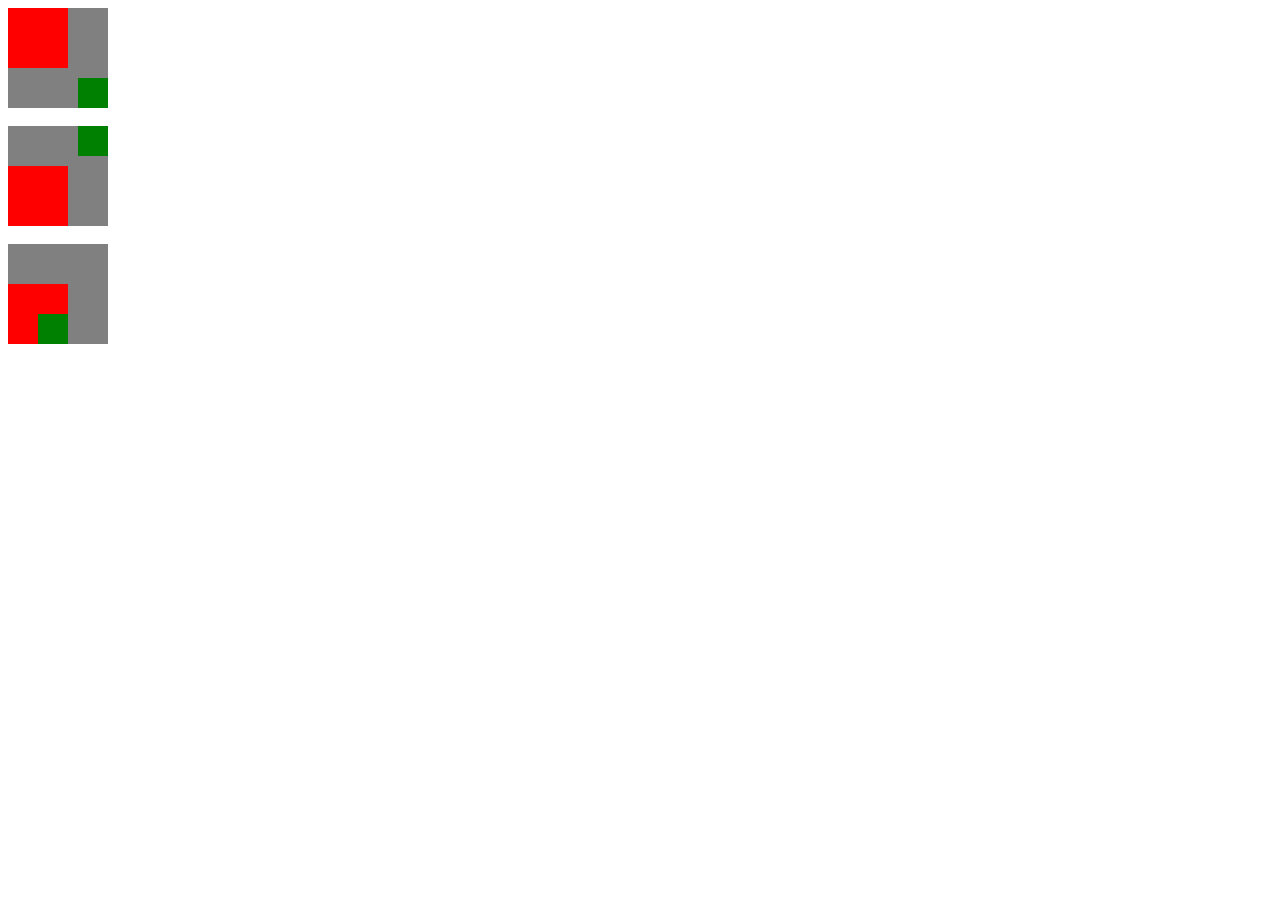
==== eje2.html @ cb555289 "clase 9 terminada" ====
<!DOCTYPE html>
<html lang="en">
<head>
    <meta charset="UTF-8">
    <meta name="viewport" content="width=device-width, initial-scale=1.0">
    <title>Document</title>
    <link rel="stylesheet" href="eje2.css">
</head>
<body>
    <div class="cajaGris relative">
        <div class="cajaVerde verde1"></div>
        <div class="cajaRoja rojo1"></div>
    </div>
    <br>
    <div class="cajaGris relative">
        <div class="cajaVerde verde2"></div>
        <div class="cajaRoja rojo2"></div>
    </div>
    <br>
    <div class="cajaGris relative">
        <div class="cajaRoja rojo3">
            <div class="cajaVerde verde3"></div>
        </div>
    </div>
</body>
</html>
---- eje2.css ----
.cajaGris {
    height: 100px;
    width: 100px;
    background-color: gray;
}

.cajaVerde {
    height: 30px;
    width: 30px;
    background-color: green;
}

.cajaRoja {
    height: 60px;
    width: 60px;
    background-color: red;
}

.relative {
    position: relative;
}

.verde1 {
    position: absolute;
    bottom: 0;
    right: 0;
}

.verde2 {
    position: absolute;
    top: 0;
    right: 0;
}

.rojo2 {
    position: absolute;
    bottom: 0;
    left: 0;
}

.rojo3 {
    position: absolute;
    bottom: 0;
    left: 0;
}

.verde3 {
    position: absolute;
    bottom: 0;
    right: 0;
}
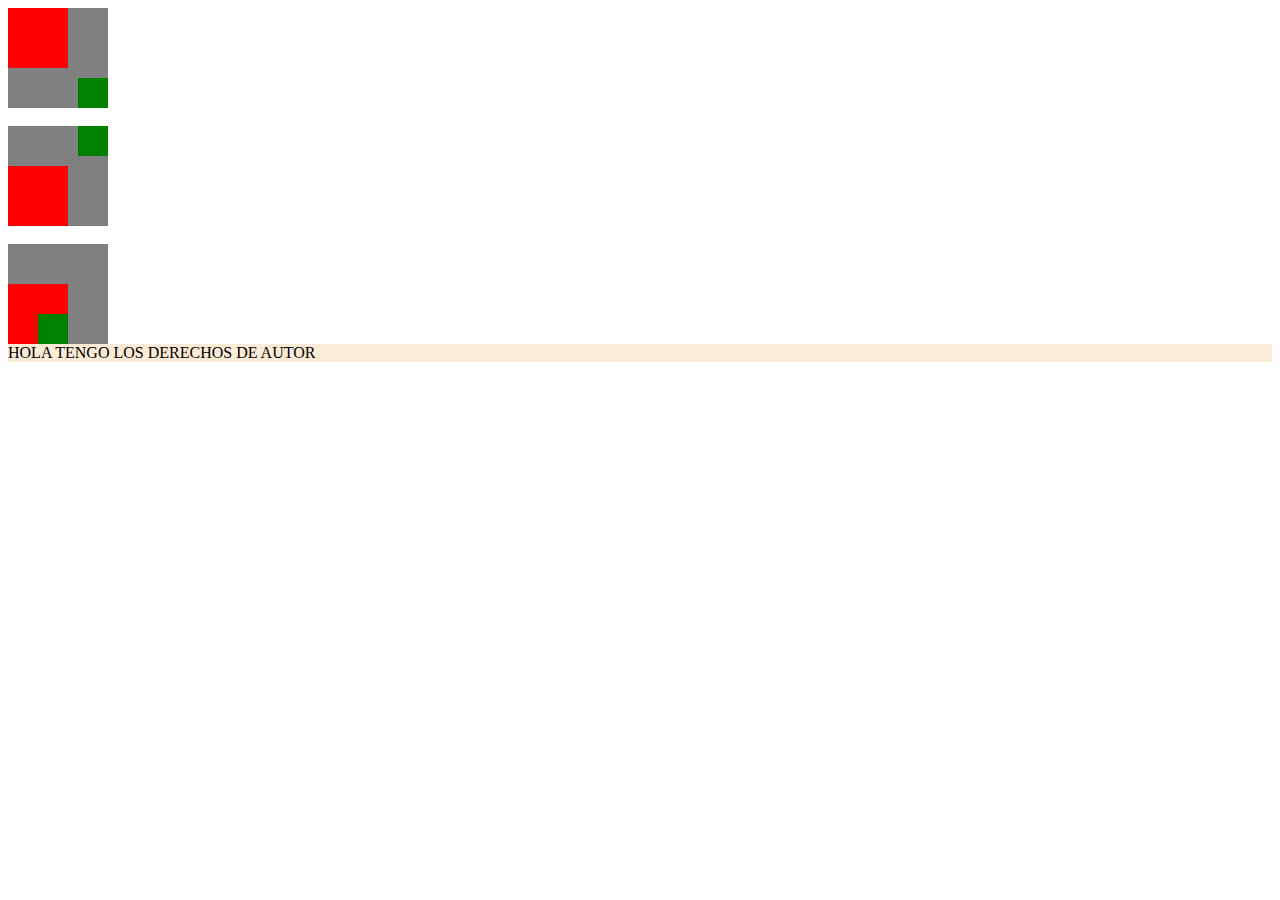
==== commit 1a816be2: "agregue un footer" ====
--- a/eje2.html
+++ b/eje2.html
@@ -22,5 +22,8 @@
             <div class="cajaVerde verde3"></div>
         </div>
     </div>
+    <footer>
+        HOLA TENGO LOS DERECHOS DE AUTOR
+    </footer>
 </body>
 </html>--- a/eje2.css
+++ b/eje2.css
@@ -48,4 +48,8 @@
     position: absolute;
     bottom: 0;
     right: 0;
+}
+
+footer {
+    background-color: antiquewhite;
 }